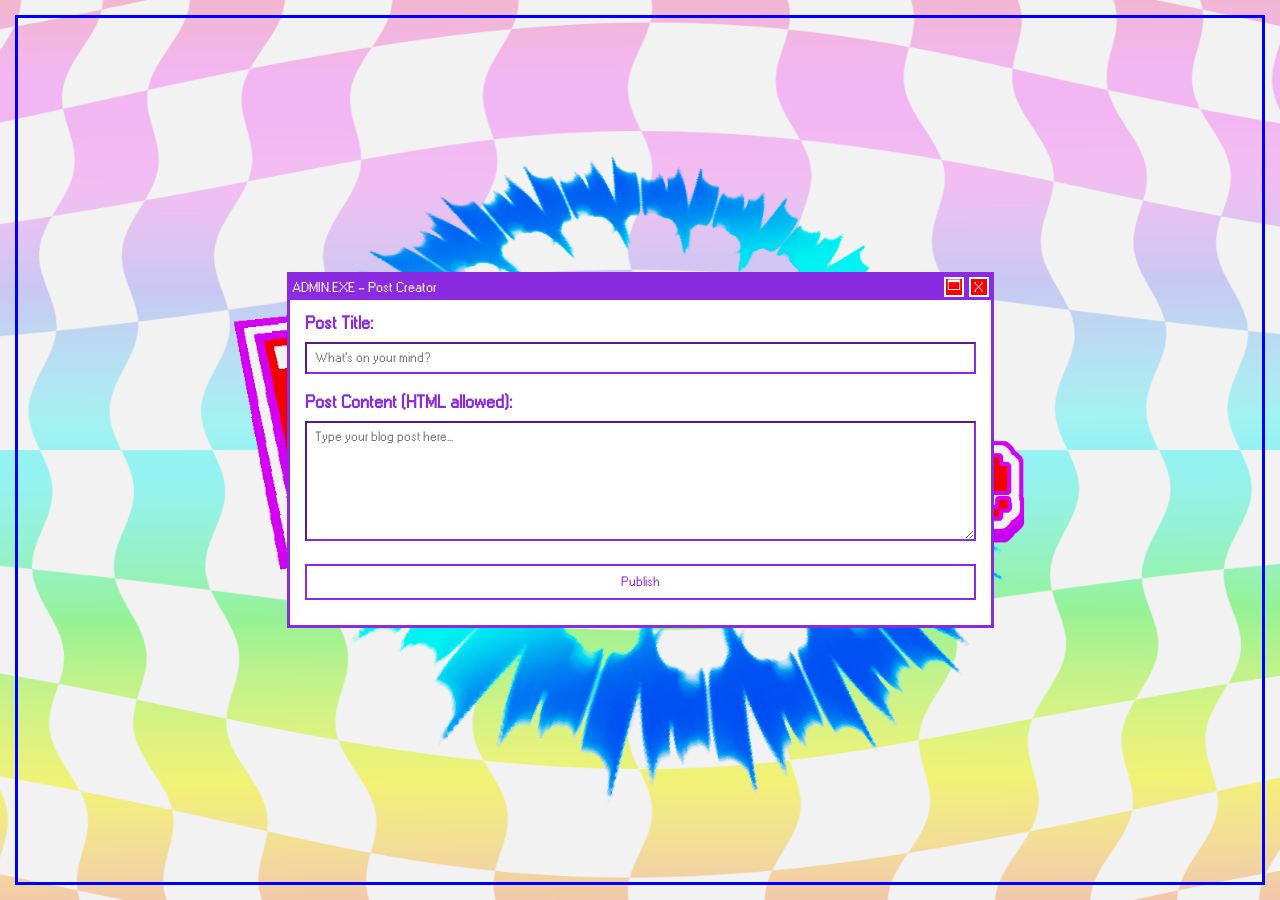
==== public/admin.html @ f0b3a8dd "1" ====
<!DOCTYPE html>
<!--[if lt IE 7]>      <html class="no-js lt-ie9 lt-ie8 lt-ie7"> <![endif]-->
<!--[if IE 7]>         <html class="no-js lt-ie9 lt-ie8"> <![endif]-->
<!--[if IE 8]>         <html class="no-js lt-ie9"> <![endif]-->
<!--[if gt IE 8]>      <html class="no-js"> <![endif]-->
<html>

<head>
    <meta charset="utf-8">
    <meta http-equiv="X-UA-Compatible" content="IE=edge">
    <title>ADMIN.EXE</title>
    <meta name="description" content="I’m obsessed with sweets to a probably-unhealthy degree!">
    <meta name="viewport" content="width=device-width, initial-scale=1">
    <link rel="icon" href="assets/graphics/favicons/X.gif" type="image/x-icon">
    <link rel="stylesheet" href="stylesheet.css">
    <style>
        .admin-input, .admin-textarea {
            width: 100%;
            font-family: inherit;
            margin-top: 5px;
            margin-bottom: 15px;
            padding: 8px;
            border: 2px inset var(--purple);
            background: white;
            color: var(--black);
        }
        .admin-textarea {
            height: 120px;
            resize: vertical;
        }
    </style>
</head>

<body class="flex wrap">
    <!--[if lt IE 7]>
            <p class="browsehappy">You are using an <strong>outdated</strong> browser. Please <a href="#">upgrade your browser</a> to improve your experience.</p>
        <![endif]-->

    <div id="center-container" class="flex justify-center align-center wrap" style="width: 100%;">
        <div class="admin-window window">
            <div class="title-bar flex">
                <span>ADMIN.EXE - Post Creator</span>
                <div class="title-bar-controls flex">
                    <span class="maximize flex justify-center align-center">🗖</span>
                    <span class="close flex justify-center align-center">X</span>
                </div>
            </div>
            <div class="admin-body">
                <label style="color: var(--purple); font-weight: bold;">Post Title:</label>
                <input type="text" id="post-title" class="admin-input" placeholder="What's on your mind?">

                <label style="color: var(--purple); font-weight: bold;">Post Content (HTML allowed):</label>
                <textarea id="post-content" class="admin-textarea" placeholder="Type your blog post here..."></textarea>

                <button id="publish-btn" class="player-btn" style="width: 100%; padding: 10px; cursor: pointer;">Publish</button>
                <div id="status-msg" style="margin-top: 10px; font-size: 14px; text-align: center;"></div>
            </div>
        </div>
    </div>

    <script src="script.js" async defer></script>
</body>

</html>
---- public/stylesheet.css ----
* {
    box-sizing: border-box;
    margin: 0;
    padding: 0;
}

:root {
    --white: white;
    --black: black;
    --red: red;
    --orange: orange;
    --yellow: gold;
    --green: limegreen;
    --cyan: cyan;
    --blue: dodgerblue;
    --purple: blueviolet;
    --pink: fuchsia;
    --rainbow-gradient: linear-gradient(90deg, red, orange, gold, lime, cyan, dodgerblue, blueviolet, fuchsia);
    --rainbow-gradient-border: linear-gradient(90deg, red, orange, gold, lime, cyan, dodgerblue, blueviolet, fuchsia) 1;
}

@font-face {
    font-family: 'Main';
    src: url('assets/fonts/W95F.otf');
}

@font-face {
    font-family: 'Headings';
    src: url('assets/fonts/04B_30__.TTF');
}

body {
    background-image: url('assets/graphics/backgrounds/default4.png');
    background-position: center;
    background-size: cover;
    background-repeat: no-repeat;
    font-family: 'Main';
    font-size: 18px;
    line-height: 1.5;
    color: var(--purple);
    min-height: 100vh;
    max-height: 100vh;
    padding: 15px;
}

h1 {
    font-size: 21px;
    background: var(--rainbow-gradient);
    background-size: 200% auto;
    -webkit-background-clip: text;
    background-clip: text;
    -webkit-text-fill-color: transparent;
    animation: rainbow-animation 2s linear infinite;
}

h1,
h2,
h3 {
    font-family: 'Headings';
    text-align: center;
}

@keyframes rainbow-animation {
    0% {
        background-position: 0% 50%;
    }
    100% {
        background-position: 200% 50%;
    }
}

img {
    max-width: 100%;
}

.flex {
    display: flex;
    gap: 15px;
}

.column {
    flex-direction: column;
}

.wrap {
    flex-wrap: wrap;
}

.justify-center {
    justify-content: center;
    justify-items: center;
}

.align-center {
    align-content: center;
    align-items: center;
}

#left-container,
#right-container {
    flex: 1;
    border: 3px solid red;
}

#center-container {
    flex: 3;
    border: 3px solid blue;
}

.app {
    background: var(--white);
    height: 170px;
    width: 150px;
    border: 3px solid var(--red);
    outline: 3px solid var(--white);
    color: var(--red);
}

.app:nth-child(2) {
    border-color: var(--orange);
    color: var(--orange);
}

.app:nth-child(3) {
    border-color: var(--yellow);
    color: var(--yellow);
}

.app:nth-child(4) {
    border-color: var(--green);
    color: var(--green);
}

.app:nth-child(5) {
    border-color: var(--blue);
    color: var(--blue);
}

.window {
    background: var(--white);
    border: 3px solid var(--purple);
    padding: 15px;
}

.title-bar {
    background: var(--purple);
    justify-content: space-between;
    font-size: 14px;
    color: var(--white);
    margin: -15px -15px 10px -15px;
    padding: 2px;
}

.title-bar-controls,
.player-controls {
    gap: 5px;
}

.title-bar-controls span.maximize {
    padding: 0 0px 2.5px 0;
}

.title-bar-controls span.close {
    padding: 1px 0 0 0;
}

.title-bar-controls span.maximize,
.title-bar-controls span.close {
    width: 20px;
    height: 20px;
    background: var(--red);
    color: var(--white);
    border: 2px solid var(--white);
}

.title-bar-controls span.maximize:hover,
.title-bar-controls span.close:hover,
.player-btn:hover {
    background: var(--cyan);
    cursor: pointer;
}

#music-player,
#track-info {
    gap: 0;
}

#track-info {
    text-align: center;
}

#track-title {
    font-family: 'Headings';
}

.player-progress-container input[type="range"] {
    width: 100%;
    accent-color: var(--purple);
    cursor: pointer;
}

.player-btn {
    background: var(--white);
    border: 2px solid var(--purple);
    font-family: inherit;
    padding: 4px 8px;
    cursor: pointer;
    color: var(--purple);
}

.player-btn.active {
    background: var(--purple);
    color: var(--white);
}
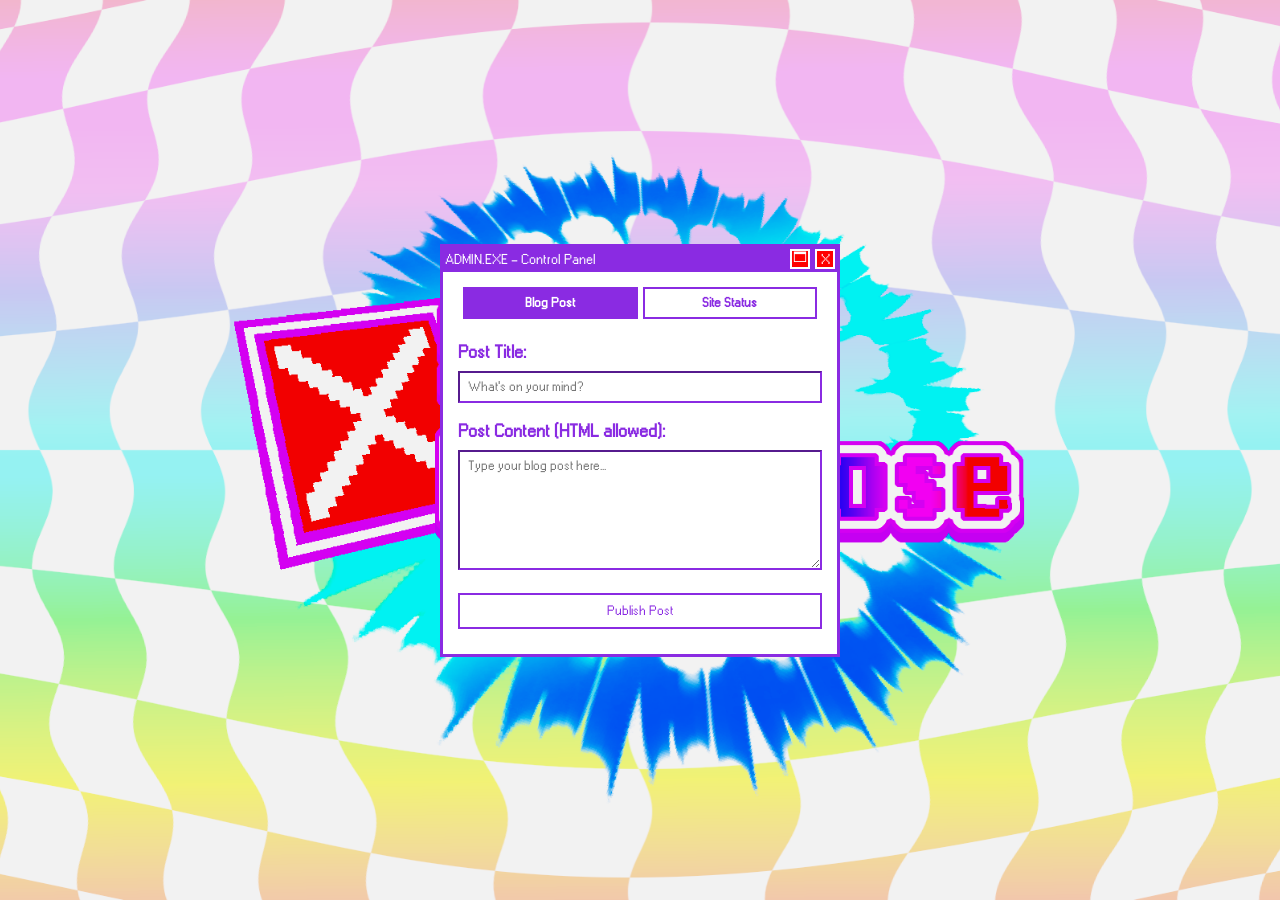
==== commit f583e2be: "6" ====
--- a/public/admin.html
+++ b/public/admin.html
@@ -1,10 +1,5 @@
 <!DOCTYPE html>
-<!--[if lt IE 7]>      <html class="no-js lt-ie9 lt-ie8 lt-ie7"> <![endif]-->
-<!--[if IE 7]>         <html class="no-js lt-ie9 lt-ie8"> <![endif]-->
-<!--[if IE 8]>         <html class="no-js lt-ie9"> <![endif]-->
-<!--[if gt IE 8]>      <html class="no-js"> <![endif]-->
 <html>
-
 <head>
     <meta charset="utf-8">
     <meta http-equiv="X-UA-Compatible" content="IE=edge">
@@ -28,37 +23,67 @@
             height: 120px;
             resize: vertical;
         }
+        .tab-btn {
+            flex: 1;
+            padding: 8px;
+            cursor: pointer;
+            font-weight: bold;
+        }
+        .tab-btn.active {
+            background: var(--purple);
+            color: white;
+        }
     </style>
 </head>
 
 <body class="flex wrap">
-    <!--[if lt IE 7]>
-            <p class="browsehappy">You are using an <strong>outdated</strong> browser. Please <a href="#">upgrade your browser</a> to improve your experience.</p>
-        <![endif]-->
 
     <div id="center-container" class="flex justify-center align-center wrap" style="width: 100%;">
-        <div class="admin-window window">
+        <div class="admin-window window" style="width: 400px;">
             <div class="title-bar flex">
-                <span>ADMIN.EXE - Post Creator</span>
+                <span>ADMIN.EXE - Control Panel</span>
                 <div class="title-bar-controls flex">
                     <span class="maximize flex justify-center align-center">🗖</span>
                     <span class="close flex justify-center align-center">X</span>
                 </div>
             </div>
+            
+            <!-- Tab Navigation -->
+            <div class="admin-tabs flex" style="margin-bottom: 15px; gap: 5px; padding: 5px;">
+                <button id="tab-blog-btn" class="player-btn tab-btn active">Blog Post</button>
+                <button id="tab-status-btn" class="player-btn tab-btn">Site Status</button>
+            </div>
+
             <div class="admin-body">
-                <label style="color: var(--purple); font-weight: bold;">Post Title:</label>
-                <input type="text" id="post-title" class="admin-input" placeholder="What's on your mind?">
+                <!-- TAB 1: BLOG POST CREATOR -->
+                <div id="tab-blog-content">
+                    <label style="color: var(--purple); font-weight: bold;">Post Title:</label>
+                    <input type="text" id="post-title" class="admin-input" placeholder="What's on your mind?">
 
-                <label style="color: var(--purple); font-weight: bold;">Post Content (HTML allowed):</label>
-                <textarea id="post-content" class="admin-textarea" placeholder="Type your blog post here..."></textarea>
+                    <label style="color: var(--purple); font-weight: bold;">Post Content (HTML allowed):</label>
+                    <textarea id="post-content" class="admin-textarea" placeholder="Type your blog post here..."></textarea>
 
-                <button id="publish-btn" class="player-btn" style="width: 100%; padding: 10px; cursor: pointer;">Publish</button>
-                <div id="status-msg" style="margin-top: 10px; font-size: 14px; text-align: center;"></div>
+                    <button id="publish-btn" class="player-btn" style="width: 100%; padding: 10px; cursor: pointer;">Publish Post</button>
+                    <div id="status-msg" style="margin-top: 10px; font-size: 14px; text-align: center;"></div>
+                </div>
+
+                <!-- TAB 2: SITE STATUS CONFIG -->
+                <div id="tab-status-content" style="display: none;">
+                    <label style="color: var(--purple); font-weight: bold;">Select Status:</label>
+                    <select id="status-select" class="admin-input">
+                        <option value="ONLINE">● ONLINE</option>
+                        <option value="OFFLINE">● OFFLINE</option>
+                        <option value="BUSY">● BUSY</option>
+                        <option value="AWAY">● AWAY</option>
+                    </select>
+
+                    <button id="save-status-btn" class="player-btn" style="width: 100%; padding: 10px; cursor: pointer;">Update Status</button>
+                    <div id="status-setting-msg" style="margin-top: 10px; font-size: 14px; text-align: center;"></div>
+                </div>
             </div>
         </div>
     </div>
 
-    <script src="script.js" async defer></script>
+    <script src="script.js"></script>
 </body>
-
 </html>
--- a/public/stylesheet.css
+++ b/public/stylesheet.css
@@ -39,8 +39,9 @@
     line-height: 1.5;
     color: var(--purple);
     min-height: 100vh;
-    max-height: 100vh;
+    height: 100vh;
     padding: 15px;
+    overflow: hidden;
 }
 
 h1 {
@@ -97,14 +98,21 @@
 }
 
 #left-container,
+#right-container,
+#center-container {
+    overflow-x: hidden;
+    overflow-y: auto;
+    max-height: 100%;
+}
+
+#left-container,
 #right-container {
     flex: 1;
-    border: 3px solid red;
 }
 
 #center-container {
     flex: 3;
-    border: 3px solid blue;
+    gap: 25px;
 }
 
 .app {
@@ -116,24 +124,34 @@
     color: var(--red);
 }
 
-.app:nth-child(2) {
+.app:nth-child(7n+2) {
     border-color: var(--orange);
     color: var(--orange);
 }
 
-.app:nth-child(3) {
+.app:nth-child(7n+3) {
     border-color: var(--yellow);
     color: var(--yellow);
 }
 
-.app:nth-child(4) {
+.app:nth-child(7n+4) {
     border-color: var(--green);
     color: var(--green);
 }
 
-.app:nth-child(5) {
+.app:nth-child(7n+5) {
     border-color: var(--blue);
     color: var(--blue);
+}
+
+.app:nth-child(7n+6) {
+    border-color: var(--purple);
+    color: var(--purple);
+}
+
+.app:nth-child(7n+7) {
+    border-color: var(--pink);
+    color: var(--pink);
 }
 
 .window {
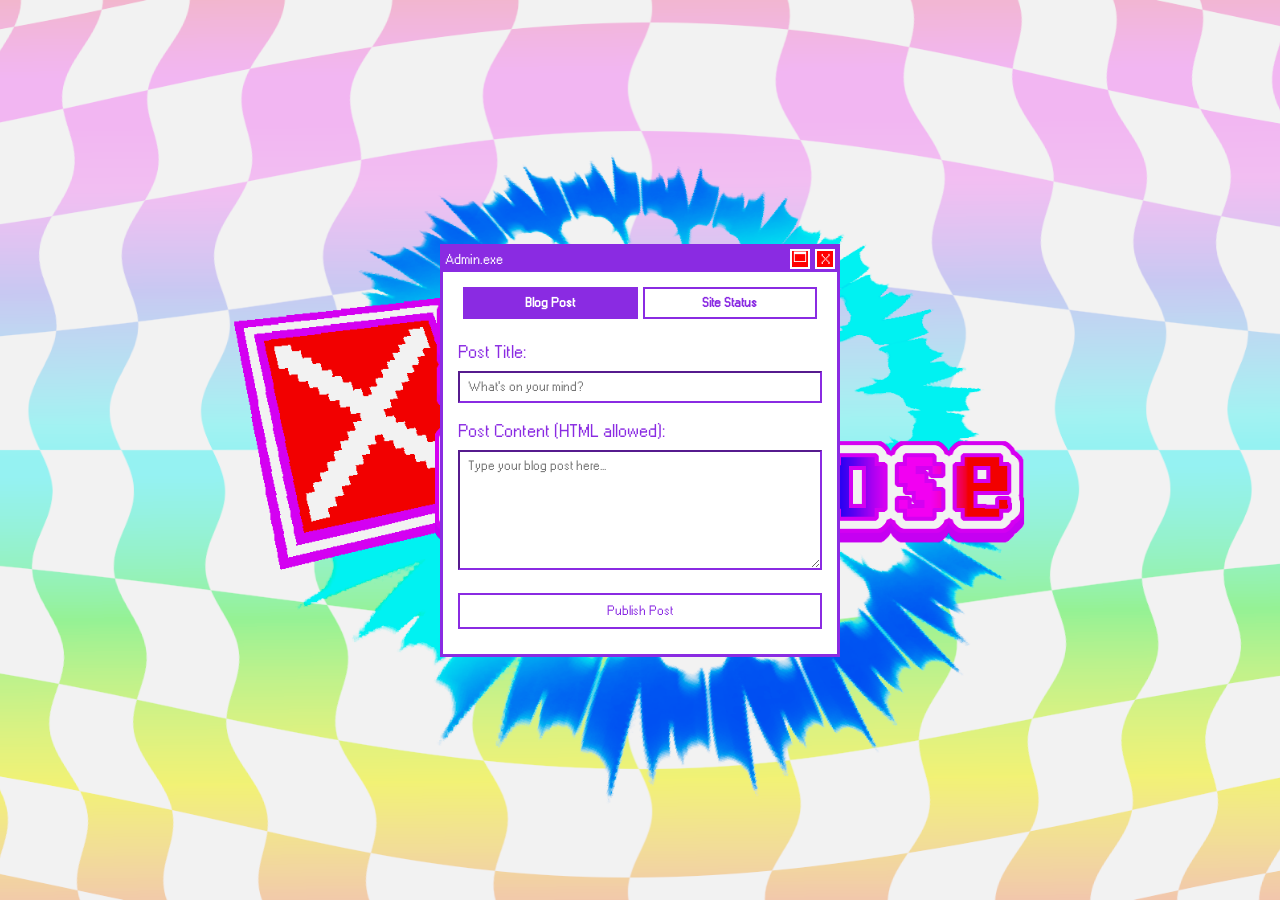
==== commit be1ac48a: "9" ====
--- a/public/admin.html
+++ b/public/admin.html
@@ -16,8 +16,7 @@
             margin-bottom: 15px;
             padding: 8px;
             border: 2px inset var(--purple);
-            background: white;
-            color: var(--black);
+            color: inherit;
         }
         .admin-textarea {
             height: 120px;
@@ -41,35 +40,30 @@
     <div id="center-container" class="flex justify-center align-center wrap" style="width: 100%;">
         <div class="admin-window window" style="width: 400px;">
             <div class="title-bar flex">
-                <span>ADMIN.EXE - Control Panel</span>
+                <span>Admin.exe</span>
                 <div class="title-bar-controls flex">
                     <span class="maximize flex justify-center align-center">🗖</span>
                     <span class="close flex justify-center align-center">X</span>
                 </div>
             </div>
             
-            <!-- Tab Navigation -->
             <div class="admin-tabs flex" style="margin-bottom: 15px; gap: 5px; padding: 5px;">
                 <button id="tab-blog-btn" class="player-btn tab-btn active">Blog Post</button>
                 <button id="tab-status-btn" class="player-btn tab-btn">Site Status</button>
             </div>
 
             <div class="admin-body">
-                <!-- TAB 1: BLOG POST CREATOR -->
                 <div id="tab-blog-content">
-                    <label style="color: var(--purple); font-weight: bold;">Post Title:</label>
+                    <label>Post Title:</label>
                     <input type="text" id="post-title" class="admin-input" placeholder="What's on your mind?">
-
-                    <label style="color: var(--purple); font-weight: bold;">Post Content (HTML allowed):</label>
+                    <label>Post Content (HTML allowed):</label>
                     <textarea id="post-content" class="admin-textarea" placeholder="Type your blog post here..."></textarea>
 
                     <button id="publish-btn" class="player-btn" style="width: 100%; padding: 10px; cursor: pointer;">Publish Post</button>
-                    <div id="status-msg" style="margin-top: 10px; font-size: 14px; text-align: center;"></div>
+                    <div id="status-msg" style="margin-top: 10px; text-align: center;"></div>
                 </div>
 
-                <!-- TAB 2: SITE STATUS CONFIG -->
                 <div id="tab-status-content" style="display: none;">
-                    <label style="color: var(--purple); font-weight: bold;">Select Status:</label>
                     <select id="status-select" class="admin-input">
                         <option value="ONLINE">● ONLINE</option>
                         <option value="OFFLINE">● OFFLINE</option>
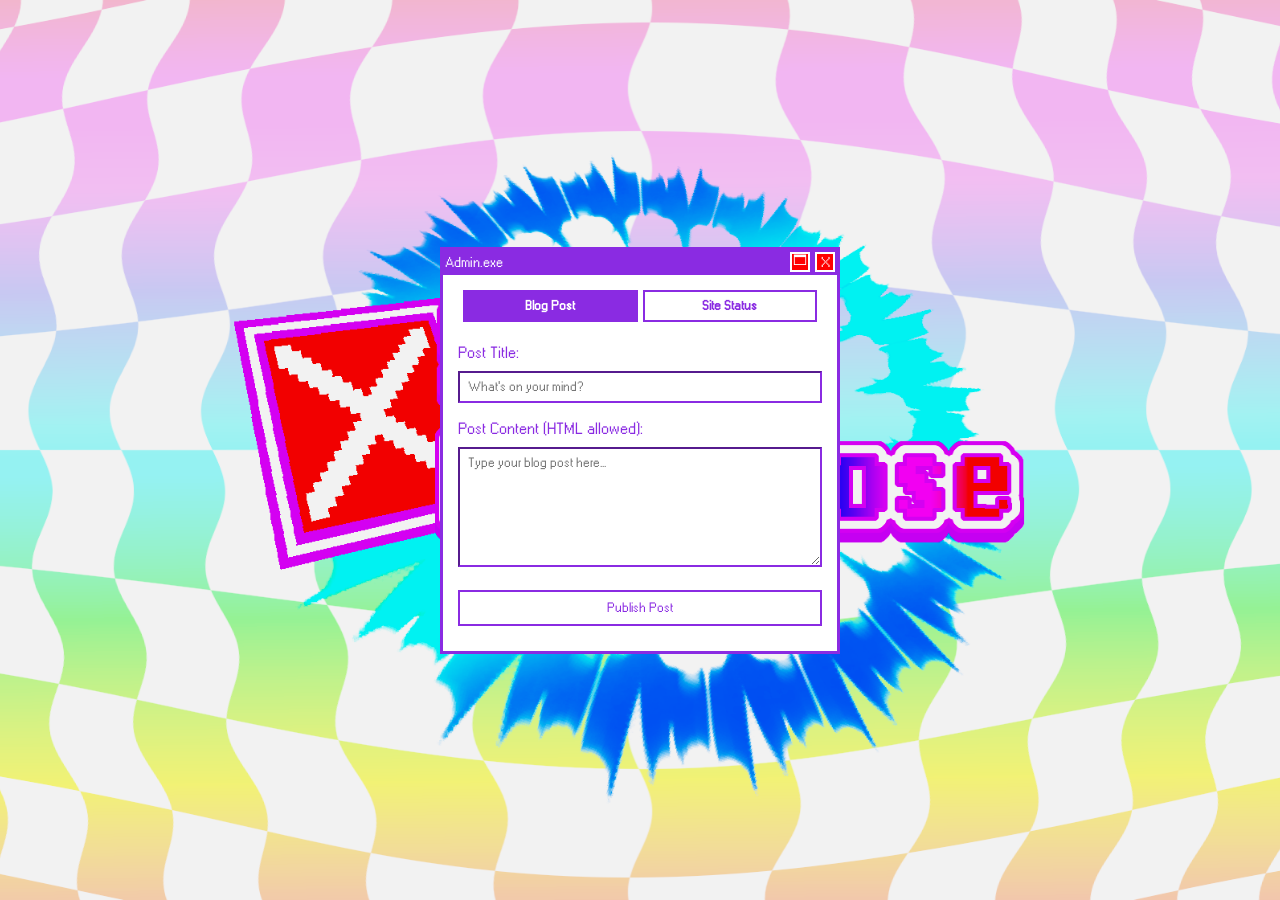
==== commit 3c8e4e8b: "12" ====
--- a/public/admin.html
+++ b/public/admin.html
@@ -3,7 +3,7 @@
 <head>
     <meta charset="utf-8">
     <meta http-equiv="X-UA-Compatible" content="IE=edge">
-    <title>ADMIN.EXE</title>
+    <title>Admin</title>
     <meta name="description" content="I’m obsessed with sweets to a probably-unhealthy degree!">
     <meta name="viewport" content="width=device-width, initial-scale=1">
     <link rel="icon" href="assets/graphics/favicons/X.gif" type="image/x-icon">
@@ -67,8 +67,6 @@
                     <select id="status-select" class="admin-input">
                         <option value="ONLINE">● ONLINE</option>
                         <option value="OFFLINE">● OFFLINE</option>
-                        <option value="BUSY">● BUSY</option>
-                        <option value="AWAY">● AWAY</option>
                     </select>
 
                     <button id="save-status-btn" class="player-btn" style="width: 100%; padding: 10px; cursor: pointer;">Update Status</button>
--- a/public/stylesheet.css
+++ b/public/stylesheet.css
@@ -35,7 +35,7 @@
     background-size: cover;
     background-repeat: no-repeat;
     font-family: 'Main';
-    font-size: 18px;
+    font-size: 16px;
     line-height: 1.5;
     color: var(--purple);
     min-height: 100vh;
@@ -74,6 +74,14 @@
     max-width: 100%;
 }
 
+a {
+    color: var(--pink);
+}
+
+a:hover {
+    color: var(--cyan);
+}
+
 .flex {
     display: flex;
     gap: 15px;
@@ -100,8 +108,7 @@
 #left-container,
 #right-container,
 #center-container {
-    overflow-x: hidden;
-    overflow-y: auto;
+    overflow: hidden;
     max-height: 100%;
 }
 
@@ -158,6 +165,8 @@
     background: var(--white);
     border: 3px solid var(--purple);
     padding: 15px;
+    overflow-x: hidden;
+    overflow-y: auto;
 }
 
 .title-bar {
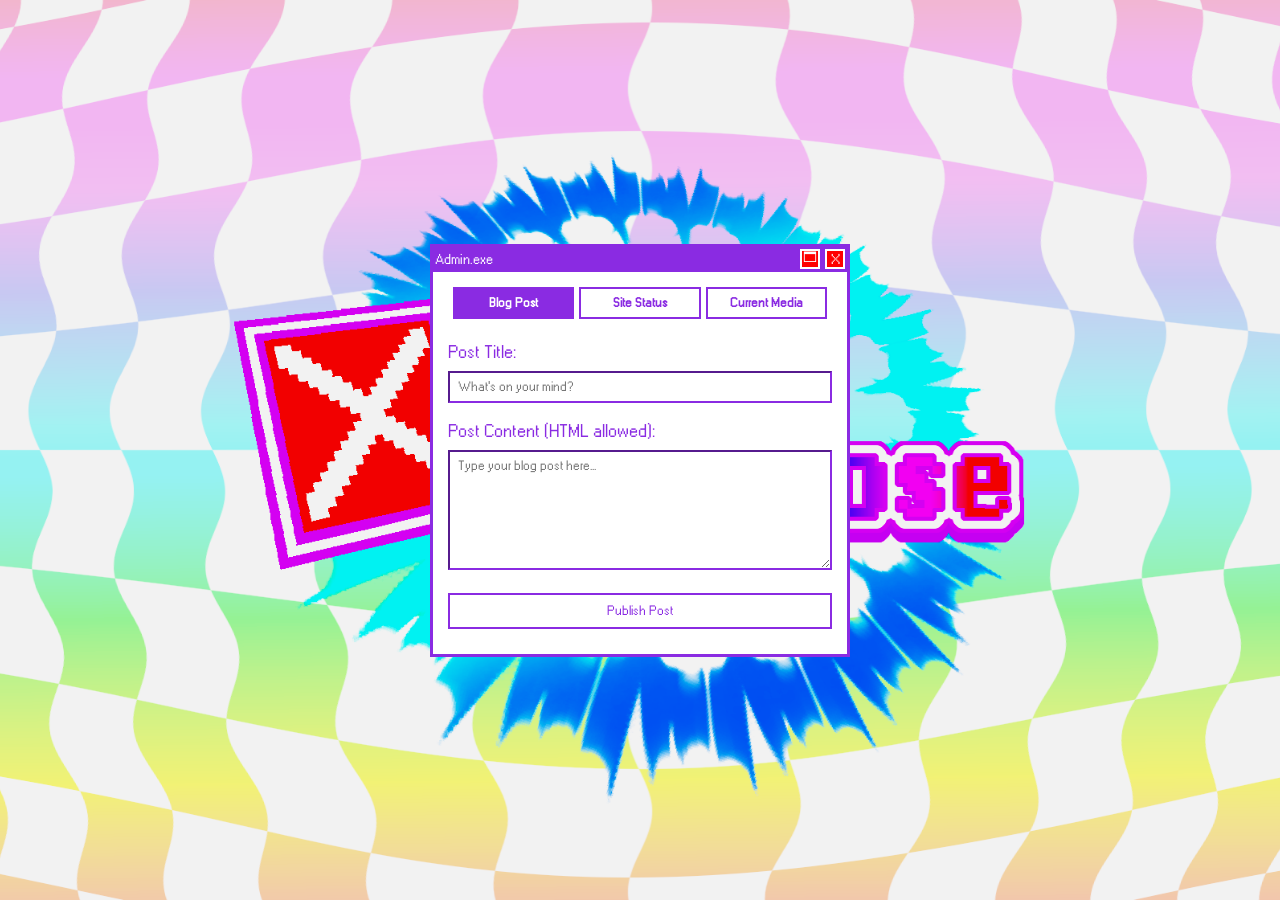
==== commit 7e731563: "1" ====
--- a/public/admin.html
+++ b/public/admin.html
@@ -27,6 +27,7 @@
             padding: 8px;
             cursor: pointer;
             font-weight: bold;
+            font-size: 13px;
         }
         .tab-btn.active {
             background: var(--purple);
@@ -38,7 +39,7 @@
 <body class="flex wrap">
 
     <div id="center-container" class="flex justify-center align-center wrap" style="width: 100%;">
-        <div class="admin-window window" style="width: 400px;">
+        <div class="admin-window window" style="width: 420px;">
             <div class="title-bar flex">
                 <span>Admin.exe</span>
                 <div class="title-bar-controls flex">
@@ -50,6 +51,7 @@
             <div class="admin-tabs flex" style="margin-bottom: 15px; gap: 5px; padding: 5px;">
                 <button id="tab-blog-btn" class="player-btn tab-btn active">Blog Post</button>
                 <button id="tab-status-btn" class="player-btn tab-btn">Site Status</button>
+                <button id="tab-media-btn" class="player-btn tab-btn">Current Media</button>
             </div>
 
             <div class="admin-body">
@@ -64,6 +66,7 @@
                 </div>
 
                 <div id="tab-status-content" style="display: none;">
+                    <label>Site Status:</label>
                     <select id="status-select" class="admin-input">
                         <option value="ONLINE">● ONLINE</option>
                         <option value="OFFLINE">● OFFLINE</option>
@@ -72,6 +75,20 @@
                     <button id="save-status-btn" class="player-btn" style="width: 100%; padding: 10px; cursor: pointer;">Update Status</button>
                     <div id="status-setting-msg" style="margin-top: 10px; font-size: 14px; text-align: center;"></div>
                 </div>
+
+                <div id="tab-media-content" style="display: none;">
+                    <label>Currently Playing:</label>
+                    <input type="text" id="media-playing" class="admin-input" placeholder="e.g. Persona 5">
+                    
+                    <label>Currently Watching:</label>
+                    <input type="text" id="media-watching" class="admin-input" placeholder="e.g. Chainsaw Man">
+                    
+                    <label>Currently Reading / Listening:</label>
+                    <input type="text" id="media-reading" class="admin-input" placeholder="e.g. Nana">
+
+                    <button id="save-media-btn" class="player-btn" style="width: 100%; padding: 10px; cursor: pointer;">Update Media</button>
+                    <div id="media-setting-msg" style="margin-top: 10px; font-size: 14px; text-align: center;"></div>
+                </div>
             </div>
         </div>
     </div>
--- a/public/stylesheet.css
+++ b/public/stylesheet.css
@@ -35,7 +35,7 @@
     background-size: cover;
     background-repeat: no-repeat;
     font-family: 'Main';
-    font-size: 16px;
+    font-size: 18px;
     line-height: 1.5;
     color: var(--purple);
     min-height: 100vh;
@@ -59,12 +59,14 @@
 h3 {
     font-family: 'Headings';
     text-align: center;
+    word-wrap: anywhere;
 }
 
 @keyframes rainbow-animation {
     0% {
         background-position: 0% 50%;
     }
+
     100% {
         background-position: 200% 50%;
     }
@@ -80,6 +82,12 @@
 
 a:hover {
     color: var(--cyan);
+}
+
+blockquote {
+    font-size: 14px;
+    opacity: 0.5;
+    margin: -15px 0 0;
 }
 
 .flex {
@@ -124,11 +132,20 @@
 
 .app {
     background: var(--white);
-    height: 170px;
-    width: 150px;
+    height: 190px;
+    width: 170px;
     border: 3px solid var(--red);
     outline: 3px solid var(--white);
     color: var(--red);
+    cursor: pointer;
+    font-size: 18px;
+    font-family: 'Headings';
+}
+
+.app:hover {
+    border-color: var(--cyan) !important;
+    color: var(--cyan) !important;
+    box-shadow: 0 0 10px var(--cyan);
 }
 
 .app:nth-child(7n+2) {
@@ -162,11 +179,25 @@
 }
 
 .window {
+    position: relative;
     background: var(--white);
     border: 3px solid var(--purple);
     padding: 15px;
     overflow-x: hidden;
     overflow-y: auto;
+}
+
+.window.draggable-window {
+    position: absolute;
+    outline: 2px solid var(--white);
+    box-shadow: 0 0 10px var(--black);
+    min-width: 250px;
+    min-height: 250px;
+}
+
+.window.maximized {
+    position: fixed !important;
+    z-index: 9999 !important;
 }
 
 .title-bar {
@@ -176,6 +207,11 @@
     color: var(--white);
     margin: -15px -15px 10px -15px;
     padding: 2px;
+    cursor: grab;
+}
+
+.title-bar:active {
+    cursor: grabbing;
 }
 
 .title-bar-controls,
@@ -238,4 +274,37 @@
 .player-btn.active {
     background: var(--purple);
     color: var(--white);
+}
+
+body.dark-mode {
+    --black: white;
+    --white: black;
+    --purple: cyan;
+    --cyan: yellow;
+    --green: lime;
+    background-image: url('assets/graphics/backgrounds/inverted.png');
+}
+
+.tooltip-container {
+    position: relative;
+    display: inline-block;
+}
+
+.tooltip-container .tooltip-text {
+    visibility: hidden;
+    background-color: var(--white);
+    text-align: center;
+    border: 1px solid var(--purple);
+    padding: 4px;
+    position: absolute;
+    z-index: 100;
+    bottom: 125%;
+    left: 50%;
+    transform: translateX(-50%);
+    box-shadow: 2px 2px 0px var(--purple);
+    white-space: nowrap;
+}
+
+.tooltip-container:hover .tooltip-text {
+    visibility: visible;
 }
